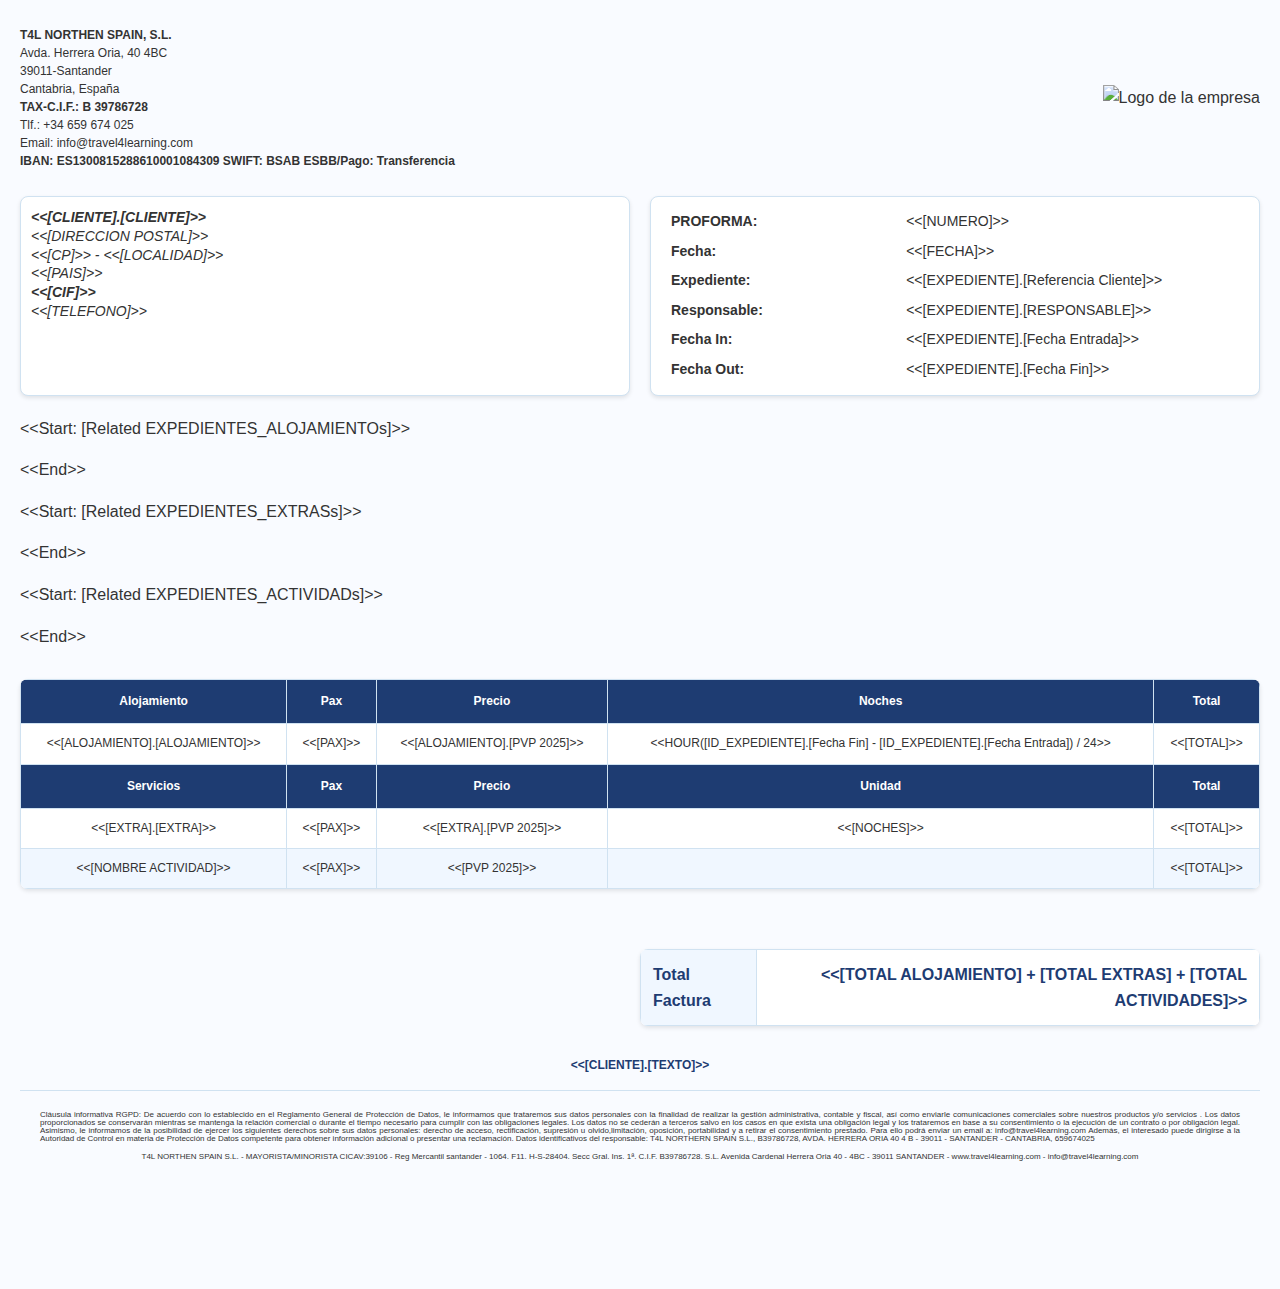
==== index iva.html @ 7ad324d4 "Create index iva.html" ====
<!DOCTYPE html>
<html lang="es">
<head>
    <meta charset="utf-8">
    <title>PROFORMA</title>
    <link rel="stylesheet" href="https://4travel4.github.io/invoice/style.css">
</head>
<body>
<header>
    <div class="header-container">
        <div class="header-info">
            <address>
                <p><b>T4L NORTHEN SPAIN, S.L.</b></p>
                <p>Avda. Herrera Oria, 40 4BC</p>
                <p>39011-Santander</p>
                <p>Cantabria, España</p>
                <p><b>TAX-C.I.F.: B 39786728</b></p>
                <p>Tlf.: +34 659 674 025</p>
                <p>Email: info@travel4learning.com</p>
                <p><b>IBAN: ES1300815288610001084309 SWIFT: BSAB ESBB/Pago: Transferencia</b></p>
            </address>
        </div>
        <div class="logo-container">
            <img src="https://drive.google.com/uc?id=1-7j6TWu8RIfGJSCT-SvnTL18DgJmLPEq" alt="Logo de la empresa">
        </div>
    </div>
</header>
<article>
    <div class="info-container">
        <div class="client-info">
            <address>
                <p><b>&lt;&lt;[CLIENTE].[CLIENTE]&gt;&gt;</b></p>
                <p class="small-text">&lt;&lt;[DIRECCION POSTAL]&gt;&gt;</p>
                <p class="small-text">
                    <span class="location">&lt;&lt;[CP]&gt;&gt;</span>
                    <span>-</span>
                    <span class="location">&lt;&lt;[LOCALIDAD]&gt;&gt;</span>
                </p>
                <p class="small-text">&lt;&lt;[PAIS]&gt;&gt;</p>
                <p><b>&lt;&lt;[CIF]&gt;&gt;</b></p>
                <p class="small-text">&lt;&lt;[TELEFONO]&gt;&gt;</p>
            </address>
        </div>
        <div class="invoice-info">
            <table class="meta">
                <tr>
                    <th><span>PROFORMA: </span></th>
                    <td><span>&lt;&lt;[NUMERO]&gt;&gt;</span></td>
                </tr>
                <tr>
                    <th><span>Fecha:</span></th>
                    <td><span>&lt;&lt;[FECHA]&gt;&gt;</span></td>
                </tr>
                <tr>
                    <th><span>Expediente:</span></th>
                    <td><span>&lt;&lt;[EXPEDIENTE].[Referencia Cliente]&gt;&gt;</span></td>
                </tr>
                <tr>
                    <th><span>Responsable:</span></th>
                    <td><span>&lt;&lt;[EXPEDIENTE].[RESPONSABLE]&gt;&gt;</span></td>
                </tr>
                <tr>
                    <th><span>Fecha In:</span></th>
                    <td><span>&lt;&lt;[EXPEDIENTE].[Fecha Entrada]&gt;&gt;</span></td>
                </tr>
                <tr>
                    <th><span>Fecha Out:</span></th>
                    <td><span>&lt;&lt;[EXPEDIENTE].[Fecha Fin]&gt;&gt;</span></td>
                </tr>
            </table>
        </div>
    </div>
    <table class="inventory">
        <thead>
            <tr>
                <th><span>Alojamiento</span></th>
                <th><span>Pax</span></th>
                <th><span>Precio</span></th>
                <th><span>Noches</span></th>
                <th><span>Total</span></th>
            </tr>
        </thead>
        <tbody>
            <p><span>&lt;&lt;Start: [Related EXPEDIENTES_ALOJAMIENTOs]&gt;&gt;</span></p>
            <tr>
                <td>&lt;&lt;[ALOJAMIENTO].[ALOJAMIENTO]&gt;&gt;</td>
                <td><span>&lt;&lt;[PAX]&gt;&gt;</span></td>
                <td><span>&lt;&lt;[ALOJAMIENTO].[PVP 2025]&gt;&gt;</span></td>
                <td><span>&lt;&lt;HOUR([ID_EXPEDIENTE].[Fecha Fin] - [ID_EXPEDIENTE].[Fecha Entrada]) / 24&gt;&gt;</span></td>
                <td><span>&lt;&lt;[TOTAL]&gt;&gt;</span></td>
            </tr>
            <p><span>&lt;&lt;End&gt;&gt;</span></p>
        </tbody>
        <thead>
            <tr>
                <th><span>Servicios</span></th>
                <th><span>Pax</span></th>
                <th><span>Precio</span></th>
                <th><span>Unidad</span></th>
                <th><span>Total</span></th>
            </tr>
        </thead>
        <tbody>
            <p><span>&lt;&lt;Start: [Related EXPEDIENTES_EXTRASs]&gt;&gt;</span></p>
            <tr>
                <td>&lt;&lt;[EXTRA].[EXTRA]&gt;&gt;</td>
                <td><span>&lt;&lt;[PAX]&gt;&gt;</span></td>
                <td><span>&lt;&lt;[EXTRA].[PVP 2025]&gt;&gt;</span></td>
                <td><span>&lt;&lt;[NOCHES]&gt;&gt;</span></td>
                <td><span>&lt;&lt;[TOTAL]&gt;&gt;</span></td>
            </tr>
            <p><span>&lt;&lt;End&gt;&gt;</span></p>
            <p><span>&lt;&lt;Start: [Related EXPEDIENTES_ACTIVIDADs]&gt;&gt;</span></p>
            <tr>
                <td>&lt;&lt;[NOMBRE ACTIVIDAD]&gt;&gt;</td>
                <td><span>&lt;&lt;[PAX]&gt;&gt;</span></td>
                <td><span>&lt;&lt;[PVP 2025]&gt;&gt;</span></td>
                <td></td>
                <td><span>&lt;&lt;[TOTAL]&gt;&gt;</span></td>
            </tr>
            <p><span>&lt;&lt;End&gt;&gt;</span></p>
        </tbody>
    </table>
        
    <table class="balance">
        <tr>
            <th><span>Total Factura</span></th>
            <td><span>&lt;&lt;[TOTAL ALOJAMIENTO] + [TOTAL EXTRAS] + [TOTAL ACTIVIDADES]&gt;&gt;</span></td>
        </tr>
    </table>
        <div class="Regimen-text">
            &lt;&lt;[CLIENTE].[TEXTO]&gt;&gt;
        </div>
</article>
</body>
<footer>
    <p>Cláusula informativa RGPD: De acuerdo con lo establecido en el Reglamento General de Protección de Datos, le informamos que trataremos sus datos personales con la finalidad de realizar la gestión administrativa, contable y fiscal, así como enviarle comunicaciones comerciales sobre nuestros productos y/o servicios . Los datos proporcionados se conservarán mientras se mantenga la relación comercial o durante el tiempo necesario para cumplir con las obligaciones legales. Los datos no se cederán a terceros salvo en los casos en que exista una obligación legal y los trataremos en base a su consentimiento o la ejecución de un contrato o por obligación legal. Asimismo, le informamos de la posibilidad de ejercer los siguientes derechos sobre sus datos personales: derecho de acceso, rectificación, supresión u olvido,limitación, oposición, portabilidad y a retirar el consentimiento prestado. Para ello podrá enviar un email a: info@travel4learning.com Además, el interesado puede dirigirse a la Autoridad de Control en materia de Protección de Datos competente para obtener información adicional o presentar una reclamación. Datos identificativos del responsable: T4L NORTHERN SPAIN S.L., B39786728, AVDA. HERRERA ORIA 40 4 B - 39011 - SANTANDER - CANTABRIA, 659674025
</p>
    <p>T4L NORTHEN SPAIN S.L. - MAYORISTA/MINORISTA CICAV:39106 - Reg Mercantil santander - 1064. F11. H-S-28404. Secc Gral. Ins. 1ª. C.I.F. B39786728. S.L. Avenida Cardenal Herrera Oria 40 - 4BC - 39011 SANTANDER - www.travel4learning.com - info@travel4learning.com</p>
</footer>
</html>
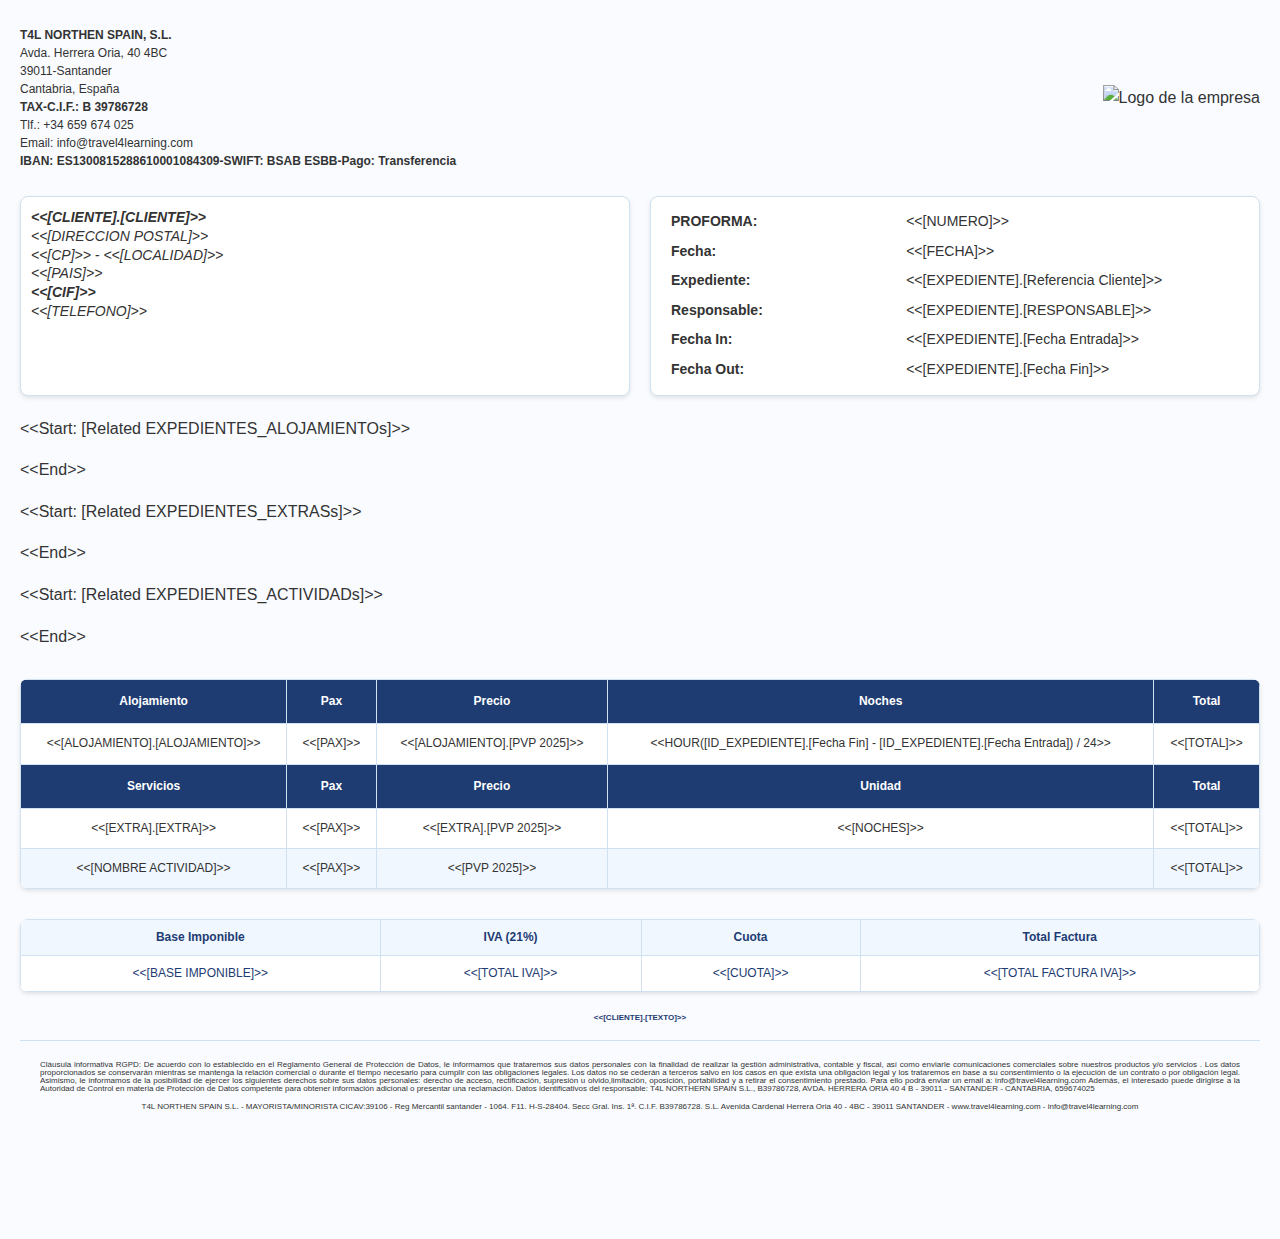
==== commit 0e71bf85: "Update index iva.html" ====
--- a/index iva.html
+++ b/index iva.html
@@ -2,8 +2,8 @@
 <html lang="es">
 <head>
     <meta charset="utf-8">
-    <title>PROFORMA</title>
-    <link rel="stylesheet" href="https://4travel4.github.io/invoice/style.css">
+    <title>PROFORMA CON IVA</title>
+    <link rel="stylesheet" href="https://4travel4.github.io/invoice/style iva.css">
 </head>
 <body>
 <header>
@@ -17,7 +17,7 @@
                 <p><b>TAX-C.I.F.: B 39786728</b></p>
                 <p>Tlf.: +34 659 674 025</p>
                 <p>Email: info@travel4learning.com</p>
-                <p><b>IBAN: ES1300815288610001084309 SWIFT: BSAB ESBB/Pago: Transferencia</b></p>
+                <p><b>IBAN: ES1300815288610001084309-SWIFT: BSAB ESBB-Pago: Transferencia</b></p>
             </address>
         </div>
         <div class="logo-container">
@@ -121,13 +121,23 @@
             <p><span>&lt;&lt;End&gt;&gt;</span></p>
         </tbody>
     </table>
-        
-    <table class="balance">
-        <tr>
-            <th><span>Total Factura</span></th>
-            <td><span>&lt;&lt;[TOTAL ALOJAMIENTO] + [TOTAL EXTRAS] + [TOTAL ACTIVIDADES]&gt;&gt;</span></td>
-        </tr>
-    </table>
+    
+    <table class="summary">
+    <tr>
+        <!-- Cabecera con descripciones -->
+        <th><span>Base Imponible</span></th>
+        <th><span>IVA (21%)</span></th>
+        <th><span>Cuota</span></th>
+        <th><span>Total Factura</span></th>
+    </tr>
+    <tr>
+        <!-- Fila con valores -->
+        <td><span>&lt;&lt;[BASE IMPONIBLE]&gt;&gt;</span></td>
+        <td><span>&lt;&lt;[TOTAL IVA]&gt;&gt;</span></td>
+        <td><span>&lt;&lt;[CUOTA]&gt;&gt;</span></td>
+        <td><span>&lt;&lt;[TOTAL FACTURA IVA]&gt;&gt;</span></td>
+    </tr>
+</table>
         <div class="Regimen-text">
             &lt;&lt;[CLIENTE].[TEXTO]&gt;&gt;
         </div>
